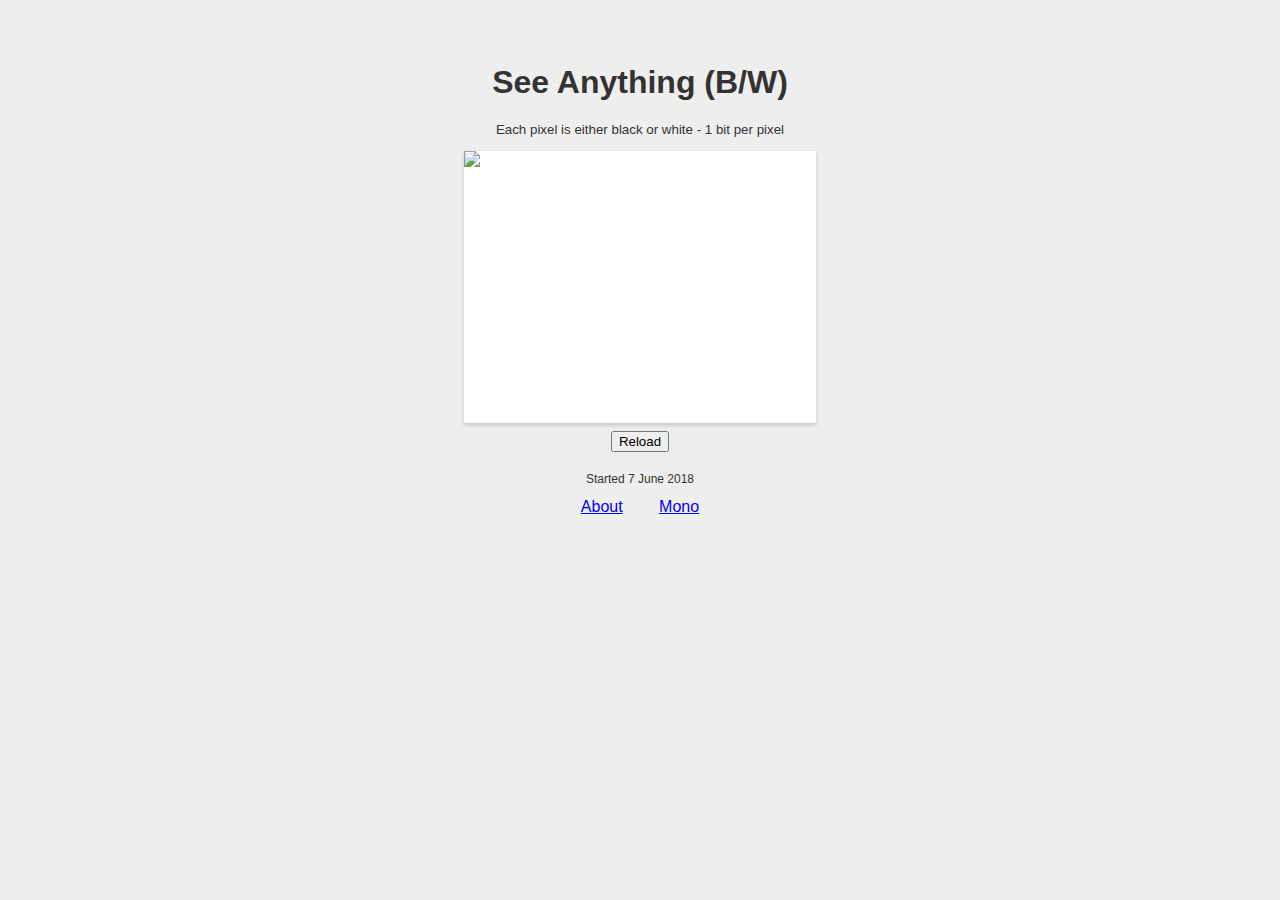
==== 1bpp.html @ 89c7163f "init" ====
<html lang="en">
<head>
    <meta charset="UTF-8">
    <meta name="viewport" content="width=device-width, initial-scale=1.0">
    <meta http-equiv="X-UA-Compatible" content="ie=edge">
    <link rel="stylesheet" href="style.css">
    <title>See Anything</title>
</head>
<body>
        <h1 style="margin-top:64px;">See Anything (B/W)</h1>

        <p style="font-size:10pt;">Each pixel is either black or white - 1 bit per pixel</p>

        <div class="img-container">
            <img id="gen" style="position:absolute;margin:auto;top:0;left:0;right:0;bottom:0;" src="img/load.gif" />            
        </div>

        <br />
        <button style="margin:8px" onclick="reload()">Reload</button>
        <p style="font-size:9pt;">Started 7 June 2018</p>
        <a href="about.html">About</a>
        <a href="/">Mono</a>

        <script>
            function reload() {
                var img=document.querySelector('#gen')
                img.src='/theimage_1bpp.bmp?t='+(+new Date());
            }
            document.addEventListener('DOMContentLoaded', function() {
                setTimeout(reload, 500);
                setInterval(reload, 500);
            });
        </script>

</body>
</html>
---- style.css ----
html, body {
    font-family: sans-serif;
    color: #333;
    background-color: #eee;
    text-align: center;
}

a {
    margin-left: 16px;
    margin-right: 16px;
}

.img-container {
    position: relative;
    display: inline-block;
    width: 320px;
    height: 240px;
    background-color: white;
    padding: 16px;
    box-shadow: 0px 2px 4px rgba(0,0,0,.18);
}

.about-container {
    display: inline-block;
    max-width:480px;
    background-color: white;
    padding: 16px;
    font-size: 12pt;
    box-shadow: 0px 2px 4px rgba(0,0,0,.18);
    line-height: 18pt;
}
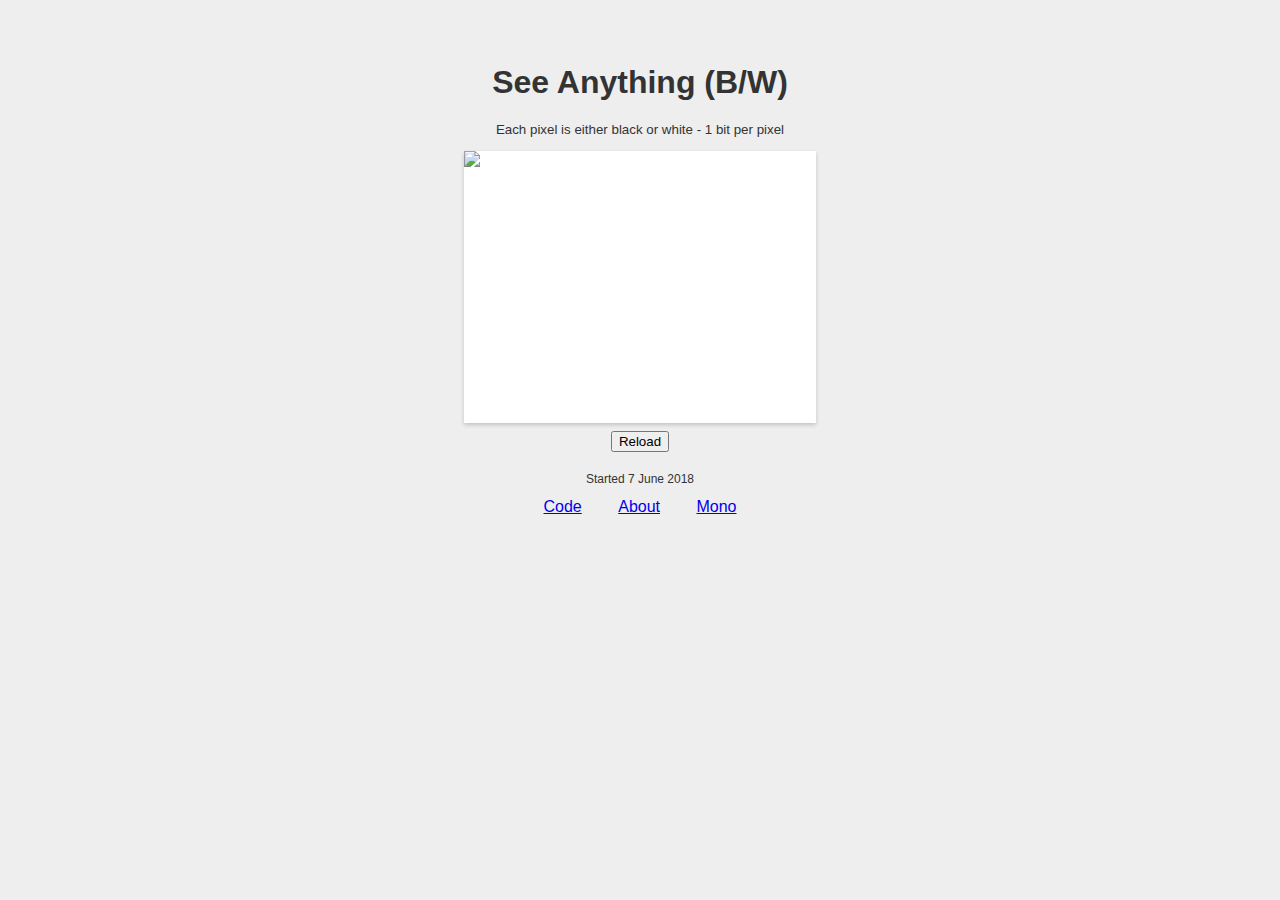
==== commit 46ec4204: "Added link to source code" ====
--- a/1bpp.html
+++ b/1bpp.html
@@ -18,6 +18,7 @@
         <br />
         <button style="margin:8px" onclick="reload()">Reload</button>
         <p style="font-size:9pt;">Started 7 June 2018</p>
+        <a href="https://github.com/SeeAnything">Code</a>
         <a href="about.html">About</a>
         <a href="/">Mono</a>
 
